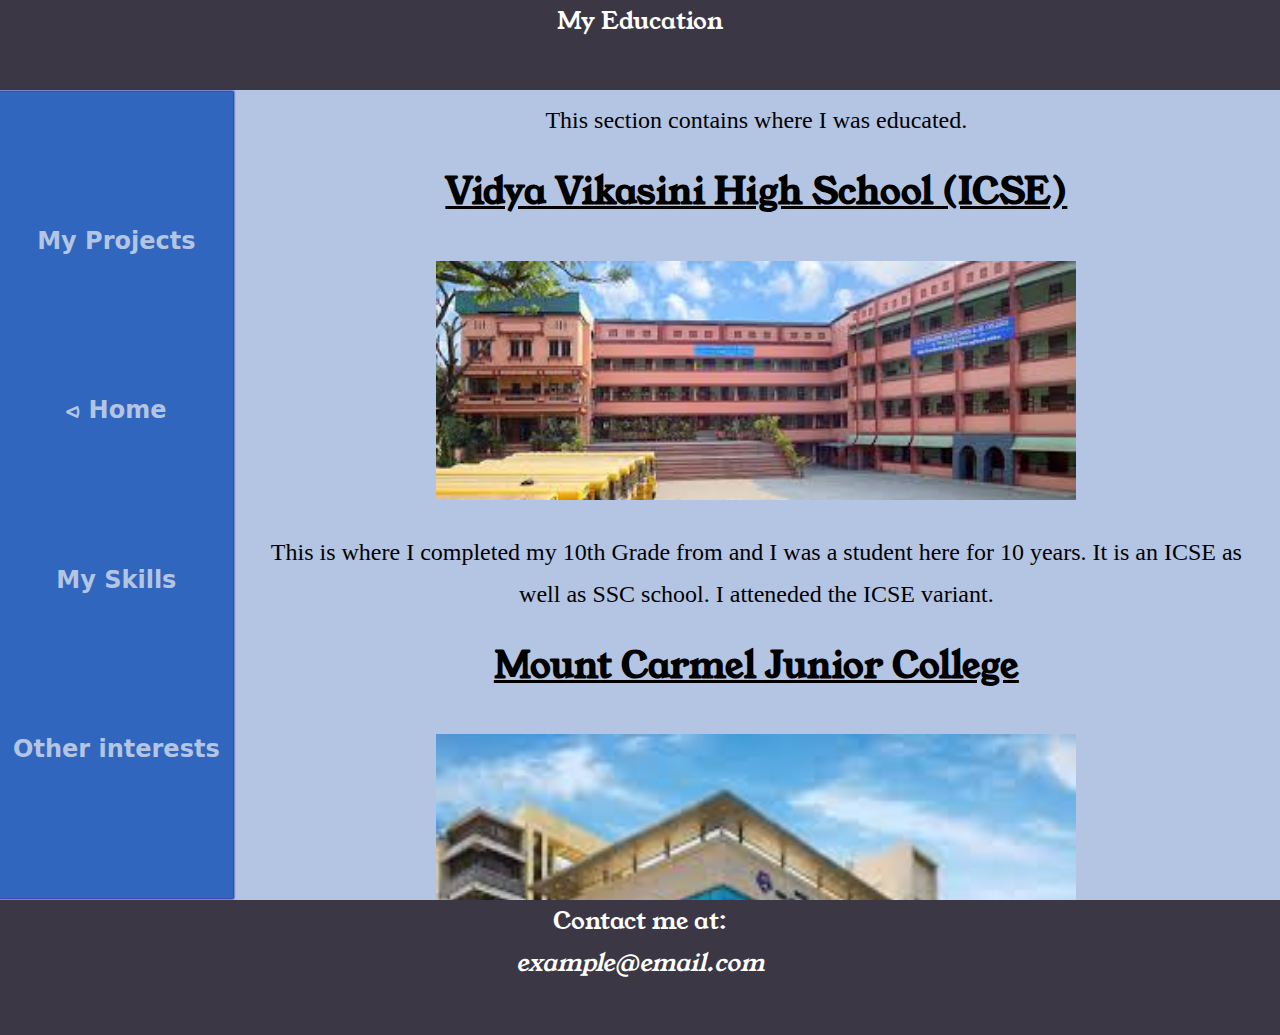
==== docs/my_education.html @ 0c9701af "Changed directory name from 'Webapages' to 'docs'" ====
<!DOCTYPE html>
<html lang="en">
<head>
    <meta charset="UTF-8">
    <meta name="viewport" content="width=device-width, initial-scale=1.0">
    <title>Aaditya Joil Portfolio</title>
    <link rel="stylesheet" href="../Fonts/fonts.css">
    <link rel="stylesheet" href="../Styles/style.css">
</head>
<body>
    <header>
        My Education
    </header>
    <main>
        <div class="navigation_menu">
            <nav>
                <a href="my_projects.html">My Projects</a>
                <a href="index.html">&ltcc;  Home</a>
                <a href="my_skills.html">My Skills</a>
                <a href="my_interests.html">Other interests</a>
            </nav>
        </div>
        <div class="myinfo">
            This section contains where I was educated.

            <div class="education_inst">
                <h2 class="basic_headers">Vidya Vikasini High School (ICSE)</h2>
                <div class="education_image">
                    <img src="../Photos/VVHS.png" alt="Vidya Vikasini High School" id="school">
                </div>
                This is where I completed my 10th Grade from and I was a student here for 10 years.
                It is an ICSE as well as SSC school. I atteneded the ICSE variant.
            </div>
            
            <div class="education_inst">
                <h2 class="basic_headers">Mount Carmel Junior College</h2>
                <div class="education_image">
                    <img src="../Photos/MountC.png" alt="Mount Carmel Junior College" id="school">
                </div>
                I completed my HSC 12th Grade from her. I studied here for two years. I prepared for my JEE as well as MHT-CET exams while studying here.
            </div>

            <div class="education_inst">
                <h2 class="basic_headers">Veermata Jijabai Technological Institute</h2>
                <div class="education_image">
                    <img src="../Photos/VJTI.png" alt="Vidya Vikasini High School" id="school">
                </div>
                I am currently studying here to become an Engineer by getting a B.Tech degree. I am in First Year in the Information Technology Branch.
            </div>

            <span style="display: inline-block;">
                <small>Please use the links to navigate or go back.</small>
            </span>
        </div>
    </main>
    <footer>
        Contact me at:
        <address>
            example@email.com
        </address>
    </footer>
</body>
</html>
---- Fonts/fonts.css ----
@font-face {
    font-family: YoungSerif;
    src: url('YoungSerif-Regular.ttf');
}
---- Styles/style.css ----
:root{
    --main-background-color: #B4C5E4;
    --secondary-background-color: #3C3744;
    --tertiary-background-color: #E1BB80;
    --navbar-color: #3066BE;
    --navbar-shadow: #090C9B;
    --nav-link-color: #3C3744;
}

img{
    /* Box Properties */
    max-width: 100%;
    margin-inline: auto;
}

body{
    /* Box Properties */
    width: 100%;
    height: 100vh;
    padding: 0px;
    margin: 0px;

    /* Text and Font Properties */
    text-align: center;
    font-size: 1.5rem;
    font-family: Tahoma, sans-serif;
    font-family: YoungSerif, serif;
    line-height: 3ch;

    /* Colour Properties */
    background-color: var(--main-background-color);

    /* Grid Properties */
    display: grid;
    grid-template-rows: 10% 90% 15%;
}

header{
    /* Box Properties */
    width: 100%;

    /* Colour Properties */
    color: white;
    background-color: var(--secondary-background-color);
}

footer{
    /* Box Properties */
    width: 100%;

    /* Colour Properties */
    color: white;
    background-color: var(--secondary-background-color);
}

main{
    /* Box Properties */
    width: 100%;

    /* Grid Properties */
    display: grid;
    grid-auto-flow: column;
    /* grid-auto-columns: fit-content; */
    grid-template-columns: 2fr 9fr;
}

.myinfo{
    /* Box Properties */
    padding-inline: 2vw;
    padding-top: 1vh;
    padding-bottom: 1vh;

    /* Overflow Properties */
    overflow: auto;

    /* Text and Font Properties */
    font-family: Georgia, 'Times New Roman', Times, serif;
}

.navigation_menu{
    /* Box Properties */
    height: 100%;
    margin-top: 2px;
    margin-bottom: 2px;
}

nav{
    /* Box Properties */
    height: calc(100% - 4px);
    padding-inline: 1vw;
    box-shadow: 0px 0px 2px 1px var(--navbar-shadow);

    /* Color Properties */
    background-color: var(--navbar-color);

    /* Flex Properties */
    display: flex;
    flex-direction: column;
    justify-content: space-evenly;

    /* Text and Font Properties */
    font-family: system-ui, 'Open Sans', 'Helvetica Neue', sans-serif;
}

nav > a{
    /* Text and Font Properties */
    text-decoration: none;
    font-weight: 600;

    /* Colour Properties */
    color: var(--main-background-color);

    /* Transition Properties */
    transition-duration: 100ms;
    transition-timing-function: ease-in;

}

nav > a:hover{
    /* Box Properties */
    margin-top: 5px;
    margin-bottom: 5px;
    border-radius: 100vh;

    /* Colour Properties */
    color: var(--nav-link-color);
    background-color: var(--main-background-color);
}

.myimage > img{
    /* Box Properties */
    max-width: 30%;
    padding-top: 2vh;
    padding-bottom: 2vh;
    border-radius: 100vh;

    /* Transition Properties */
    transition-duration: 100ms;
    transition-timing-function: cubic-bezier(0.075, 0.82, 0.165, 1);
}

.myimage > img:hover{
    /* Box Properties */
    max-width: 30%;
    padding: 2vh 1vw 2vh 1vw;
    border: 1px solid black;
    border-radius: 100vh;
}

.education_image > img{
    /* Box Properties */
    padding-top: 2vh;
    padding-bottom: 2vh;
    border-radius: 1vh;

    /* Transition Properties */
    transition-duration: 100ms;
    transition-timing-function: cubic-bezier(0.075, 0.82, 0.165, 1);
}

.education_image > img#school{
    /* Box Properties */
    width: 50vw;
    max-width: 100%;
}

.education_image > img#school:hover{
    /* Box Properties */
    width: 51vw;
    max-width: 110%;
    padding: 1.5vh 0.5vw 1.5vh 0.5vw;
    border: 1px solid black;
    border-radius: 1vh;
}

.basic_headers{
    /* Text and Font Properties */
    font-family: YoungSerif, serif;
    text-decoration: underline;
}

ul{
    /* Box Properties */
    width: 15ch;

    /* Display Properties */
    display: inline-block;

    /* Text and Font Properties */
    text-align: left;
}

li:hover{
    font-size: 1.3em;
}

.project-link{
    /* Font and Text Properties */
    font-size: 1.5em;
    font-weight: 600;
    text-decoration: none;

    /* Display Properties */
    display: inline;

    /* Colour Properties */
    color: var(--nav-link-color);
}

.project-link:visited{
    /* Colour Properties */
    color: var(--nav-link-color);
}

#project-list{
    /* Box Properties */
    width: 60ch;
}

@media only screen and (max-width: 750px){
    body{
        /* Text and Font Properties */
        font-size: 1rem;

        /* Grid Properties */
        grid-template-rows: 15% 70% 15%;
    }

    .navigation_menu{
        /* Text and Font Properties */
        font-size: 1rem;
    }

    .myimage > img{
        /* Box Preoperties */
        max-width: 30vw;
        padding: none;
    }

    .myimage > img:hover{
        /* Box Properties */
        max-width: 31vw;
        padding: 1vh 1vw 1vh 1vw;
        border: 1px solid black;
        border-radius: 100vh;
    }
}

@media only screen and (max-width: 400px){
    body{
        /* Box Properties */
        height: 100vh;

        /* Text and Font Properties */
        font-size: 1rem;

        /* Grid Properties */
        grid-template-rows: 15% 70% 15%;
    }

    .navigation_menu{
        /* Text and Font Properties */
        font-size: 0.75rem;
        text-shadow: 0px 1.5px var(--nav-link-color);
    }

    a:hover{
        /* Text and Font Properties */
        text-shadow: none;
    }
}
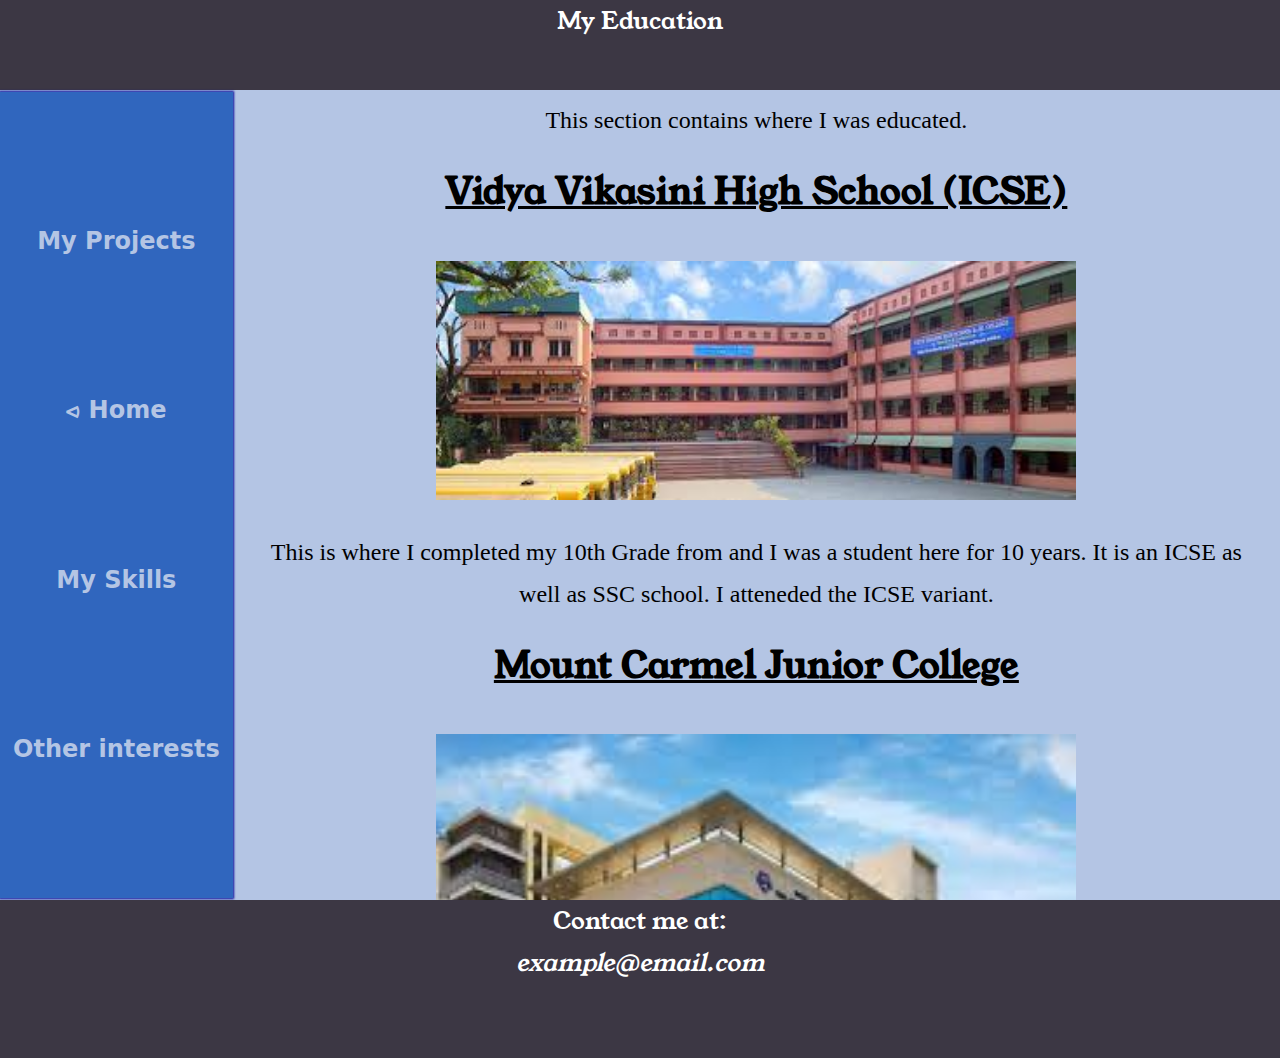
==== commit de2f4c70: "Changed the directory structure and fixed some issues" ====
--- a/docs/my_education.html
+++ b/docs/my_education.html
@@ -37,7 +37,7 @@
                 <div class="education_image">
                     <img src="../Photos/MountC.png" alt="Mount Carmel Junior College" id="school">
                 </div>
-                I completed my HSC 12th Grade from her. I studied here for two years. I prepared for my JEE as well as MHT-CET exams while studying here.
+                I completed my HSC 12th Grade from here. I studied here for two years. I prepared for my JEE as well as MHT-CET exams while studying here.
             </div>
 
             <div class="education_inst">
--- a/Styles/style.css
+++ b/Styles/style.css
@@ -32,7 +32,7 @@
 
     /* Grid Properties */
     display: grid;
-    grid-template-rows: 10% 90% 15%;
+    grid-template-rows: 10vh 90vh 17.5vh;
 }
 
 header{
